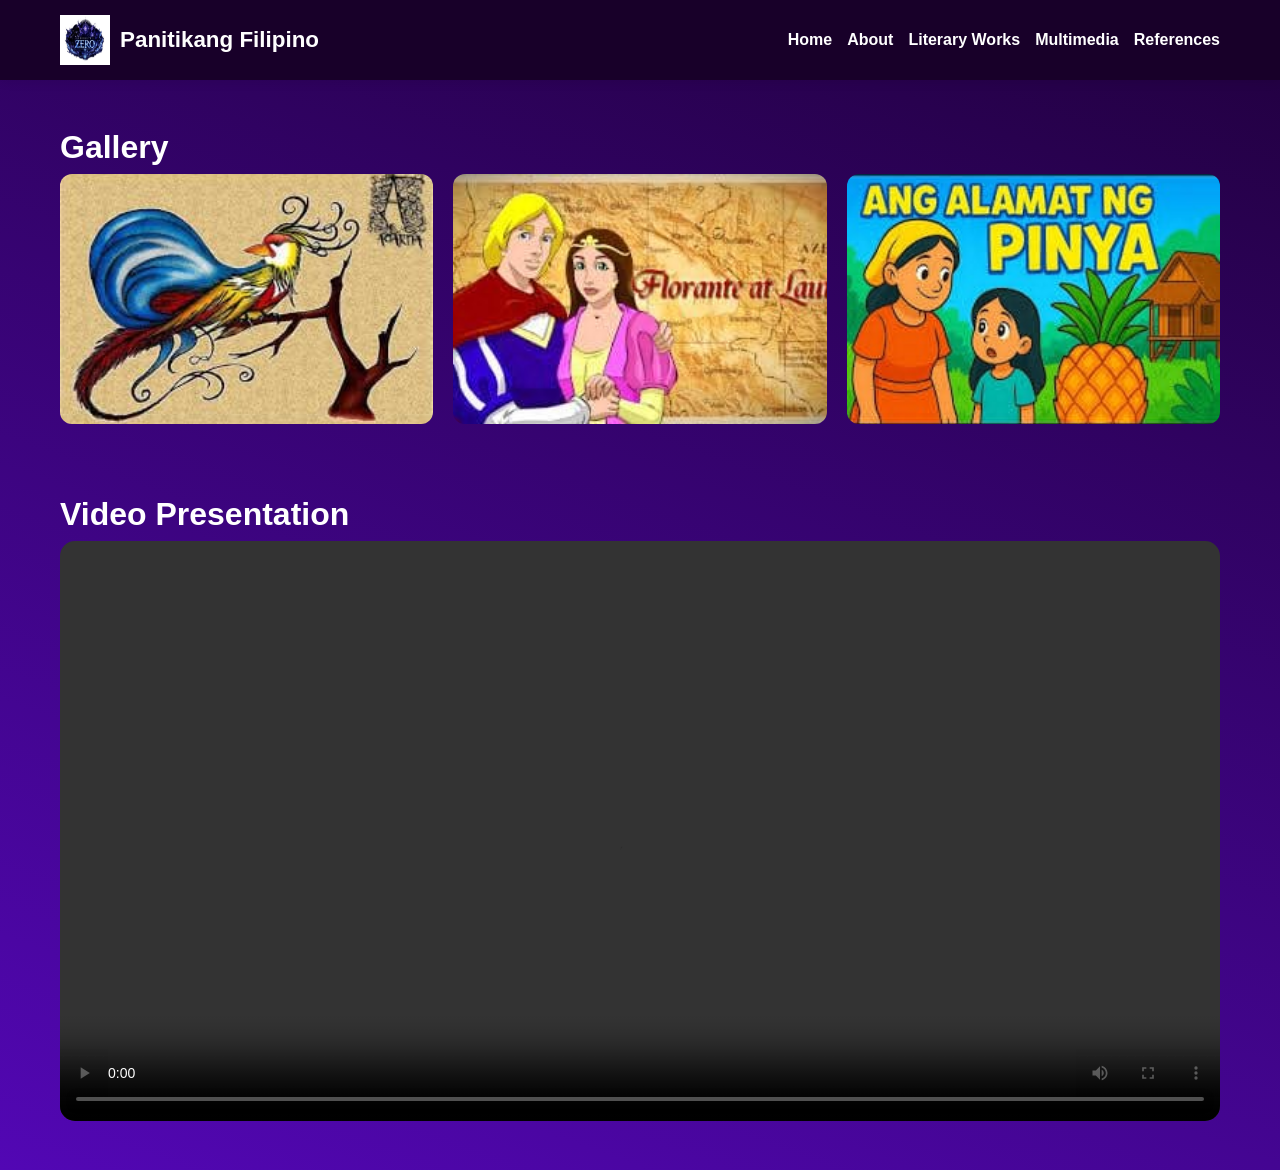
==== multimedia.html @ d61a6754 "Add files via upload" ====
<!DOCTYPE html>
<html>
<head>
    <meta name="viewport" content="width=device-width, initial-scale=1.0">
    <title>Multimedia</title>
     <link rel="icon" type="icon" href="icon.jpg">
    <link rel="stylesheet" href="style.css">
</head>
<body>

<header>
<nav>
    <div class="logo" style="display: flex; align-items: center;">
        <img src="icon.jpg" alt="Banner" style="width: 50px; height: 50px; margin-right: 10px;">Panitikang Filipino
    </div>

    <ul>
        <li><a href="index.html">Home</a></li>
        <li><a href="about.html">About</a></li>
        <li><a href="literary.html">Literary Works</a></li>
        <li><a href="multimedia.html">Multimedia</a></li>
        <li><a href="references.html">References</a></li>
    </ul>
</nav>
</header>

<div class="container">

<h1>Gallery</h1>

<div class="gallery">
   <a href="literary.html#adarna"><img src="ibon.jpg" alt="Ibong Adarna"></a>
   <a href="literary.html#florante"><img src="florante.jpg" alt="Florante at Laura"></a>
   <a href="literary.html#pinya"><img src="pinya.jpg" alt="Pinya"></a>
</div>

<br><br>

<h1>Video Presentation</h1>

<video width="100%" controls>
    <source src="video.mp4" type="video/mp4">
</video>

</div>

</body>
</html>
---- style.css ----
/* RESET */
*{
    margin:0;
    padding:0;
    box-sizing:border-box;
}

body{
    font-family:Arial, Helvetica, sans-serif;
    background: linear-gradient(200deg, #21003e, #5207b4);
    color:#ffffff;
    line-height:1.7;
}

/* HEADER */
header{
    background:#180029;
    box-shadow:0 2px 10px rgba(0,0,0,.08);
    position:sticky;
    top:0;
    z-index:1000;
}

nav{
    max-width:1200px;
    margin:auto;
    padding:15px 20px;
    display:flex;
    justify-content:space-between;
    align-items:center;
    gap:20px;
}

.logo{
    font-size:1.4rem;
    font-weight:bold;
    color:#fefefe;
}

/* NAVIGATION */

nav ul{
    list-style:none;
    display:flex;
    flex-wrap:wrap;
    gap:15px;
}

nav ul li a{
    text-decoration:none;
    color:#ffffff;
    font-weight:600;
    transition:.3s;
}

nav ul li a:hover{
    color:#18026a;
}

/* HERO */

.hero{
    min-height:80vh;
    display: flex;
    flex-direction:column;
    justify-content:center;
    align-items:center;
    text-align:center;
    padding:50px 20px;
}

.hero h1{
    font-size:3rem;
    margin-bottom:15px;
}

.hero p{
    max-width:700px;
    margin-bottom:25px;
}

.hero img{
    width:100%;
    max-width:900px;
    border-radius:15px;
    display:block;
}

/* GENERAL CONTAINER */

.container{
    width:100%;
    max-width:1200px;
    margin:auto;
    padding:40px 20px;
}

/* CARDS */

.card{
    background:#fff;
    padding:25px;
    margin-bottom:25px;
    border-radius:15px;
    box-shadow:0 3px 12px rgba(0,0,0,.08);
    color: black;
}

.card h2{
    color:#2563eb;
    margin-bottom:10px;
}

.card h3{
    margin-top:15px;
    margin-bottom:5px;
}

/* MEMBERS */

.members{
    display:grid;
    grid-template-columns:repeat(auto-fit,minmax(250px,1fr));
    gap:20px;
    margin-top:20px;
}

.member{
    background:#fff;
    padding:20px;
    border-radius:15px;
    box-shadow:0 3px 12px rgba(0,0,0,.08);
    text-align:center;
    color: black;
}

.member h3{
    color:#2563eb;
    margin-bottom:10px;
}

/* GALLERY */

.gallery{
    display:grid;
    grid-template-columns:repeat(auto-fit,minmax(250px,1fr));
    gap:20px;
}

.gallery img{
    width:100%;
    height:250px;
    object-fit:cover;
    border-radius:12px;
    transition:.3s;
}

.gallery img:hover{
    transform:scale(1.03);
}

/* VIDEO */

video{
    width:100%;
    border-radius:15px;
}

/* FOOTER */

footer{
    background:#180029;
    text-align:center;
    padding:20px;
    margin-top:40px;
    box-shadow:0 -2px 10px rgba(0,0,0,.05);
}

/* TABLETS */

@media (max-width:768px){

    nav{
        flex-direction:column;
        text-align:center;
    }

    nav ul{
        justify-content:center;
    }

    .hero{
        min-height:auto;
        padding:60px 20px;
    }

    .hero h1{
        font-size:2.2rem;
    }

    .hero p{
        font-size:0.95rem;
    }

    .container{
        padding:30px 15px;
    }

    .card{
        padding:20px;
    }
}

/* SMALL PHONES */

@media (max-width:480px){

    .logo{
        font-size:1.2rem;
    }

    nav ul{
        flex-direction:column;
        width:100%;
        gap:10px;
    }

    nav ul li{
        width:100%;
    }

    nav ul li a{
        display:block;
        background:#232b3f;
        padding:10px;
        border-radius:8px;
    }

    .hero h1{
        font-size:1.8rem;
    }

    .hero p{
        font-size:0.9rem;
    }

    .gallery{
        grid-template-columns:1fr;
    }

    .members{
        grid-template-columns:1fr;
    }
}
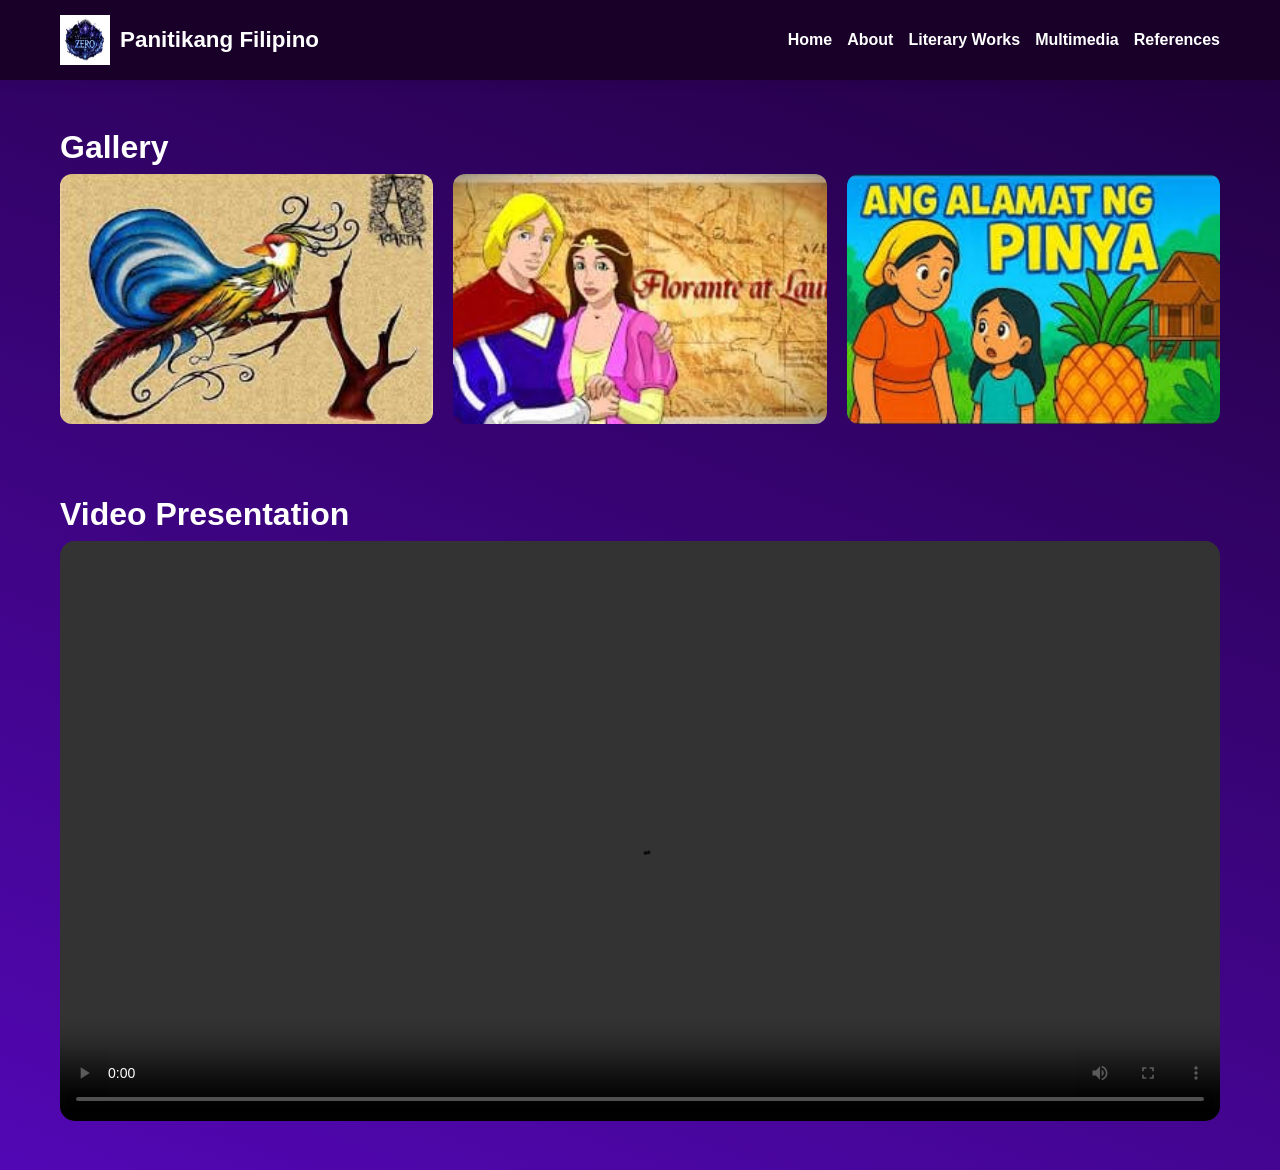
==== commit 3d9da13a: "Update multimedia.html" ====
--- a/multimedia.html
+++ b/multimedia.html
@@ -39,10 +39,10 @@
 <h1>Video Presentation</h1>
 
 <video width="100%" controls>
-    <source src="video.mp4" type="video/mp4">
+    <source src="videoplayback.mp4" type="video/mp4">
 </video>
 
 </div>
 
 </body>
-</html>+</html>
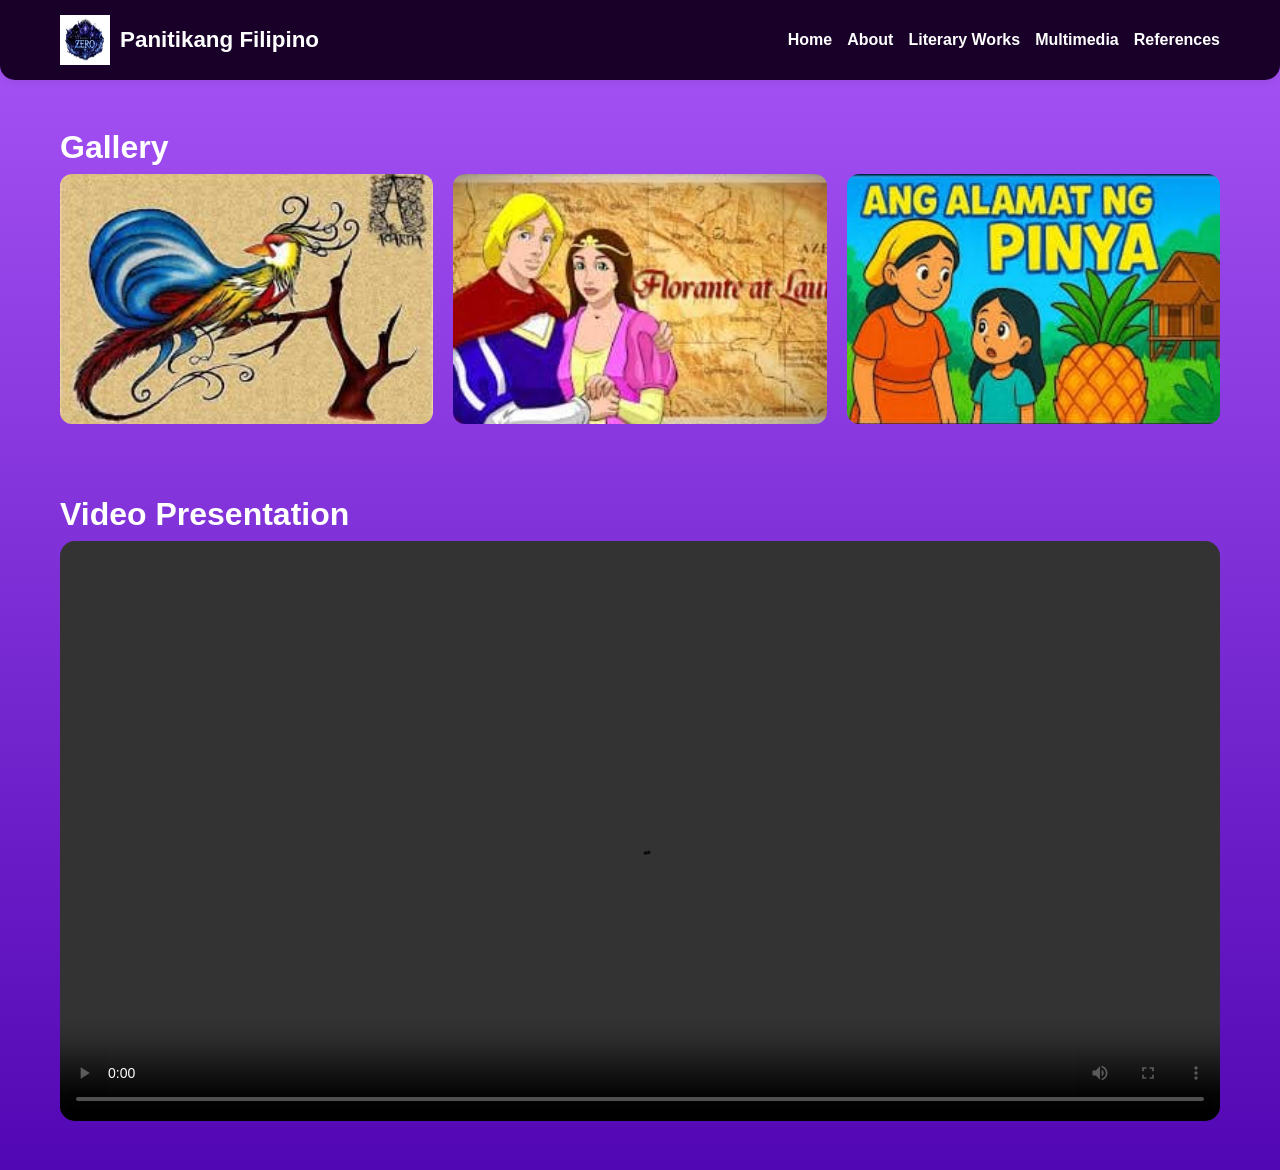
==== commit 96c1af15: "Update multimedia.html" ====
--- a/multimedia.html
+++ b/multimedia.html
@@ -5,6 +5,27 @@
     <title>Multimedia</title>
      <link rel="icon" type="icon" href="icon.jpg">
     <link rel="stylesheet" href="style.css">
+    <style>
+         .image-container{
+        width: 100%;
+        display: flex;
+        justify-content: center;
+    }
+
+    .zoom-image{
+        width: 250px;
+        border-radius: 20px;
+
+        transition: transform 0.4s ease;
+
+        transform: scale(1);
+    }
+
+    /* Active Zoom */
+    .zoom-image.active{
+        transform: scale(1.5);
+    }
+    </style>
 </head>
 <body>
 
@@ -29,9 +50,9 @@
 <h1>Gallery</h1>
 
 <div class="gallery">
-   <a href="literary.html#adarna"><img src="ibon.jpg" alt="Ibong Adarna"></a>
-   <a href="literary.html#florante"><img src="florante.jpg" alt="Florante at Laura"></a>
-   <a href="literary.html#pinya"><img src="pinya.jpg" alt="Pinya"></a>
+   <a href="literary.html#adarna"><img src="ibon.jpg" alt="Ibong Adarna" class="zoom-image" id="zoomImage"></a>
+   <a href="literary.html#florante"><img src="florante.jpg" alt="Florante at Laura" class="zoom-image" id="zoomImage"></a>
+   <a href="literary.html#pinya"><img src="pinya.jpg" alt="Pinya" class="zoom-image" id="zoomImage"></a>
 </div>
 
 <br><br>
@@ -44,5 +65,22 @@
 
 </div>
 
+    <script>
+    const image = document.getElementById("zoomImage");
+
+    window.addEventListener("scroll", () => {
+
+        const rect = image.getBoundingClientRect();
+
+        const screenCenter = window.innerHeight / 2;
+
+        if(rect.top < screenCenter && rect.bottom > screenCenter){
+            image.classList.add("active");
+        } else {
+            image.classList.remove("active");
+        }
+    });
+</script>
+
 </body>
 </html>
--- a/style.css
+++ b/style.css
@@ -7,7 +7,7 @@
 
 body{
     font-family:Arial, Helvetica, sans-serif;
-    background: linear-gradient(200deg, #21003e, #5207b4);
+    background: linear-gradient(180deg, #A855F7, #5207b4);
     color:#ffffff;
     line-height:1.7;
 }
@@ -19,6 +19,7 @@
     position:sticky;
     top:0;
     z-index:1000;
+    border-radius: 0 0 15px 15px;
 }
 
 nav{
@@ -54,7 +55,9 @@
 }
 
 nav ul li a:hover{
-    color:#18026a;
+    color:#6e088d;
+    border: 1px solid #40058d;
+    padding: 5px 10px;
 }
 
 /* HERO */
@@ -157,6 +160,8 @@
 
 .gallery img:hover{
     transform:scale(1.03);
+    border: 1px solid #40058d;
+    padding: 3px;
 }
 
 /* VIDEO */
@@ -219,20 +224,14 @@
         font-size:1.2rem;
     }
 
-    nav ul{
-        flex-direction:column;
-        width:100%;
-        gap:10px;
-    }
-
-    nav ul li{
-        width:100%;
-    }
+   ul a{
+       display: flex;
+   }
 
     nav ul li a{
         display:block;
         background:#232b3f;
-        padding:10px;
+        padding:5px;
         border-radius:8px;
     }
 
@@ -251,4 +250,4 @@
     .members{
         grid-template-columns:1fr;
     }
-}+}
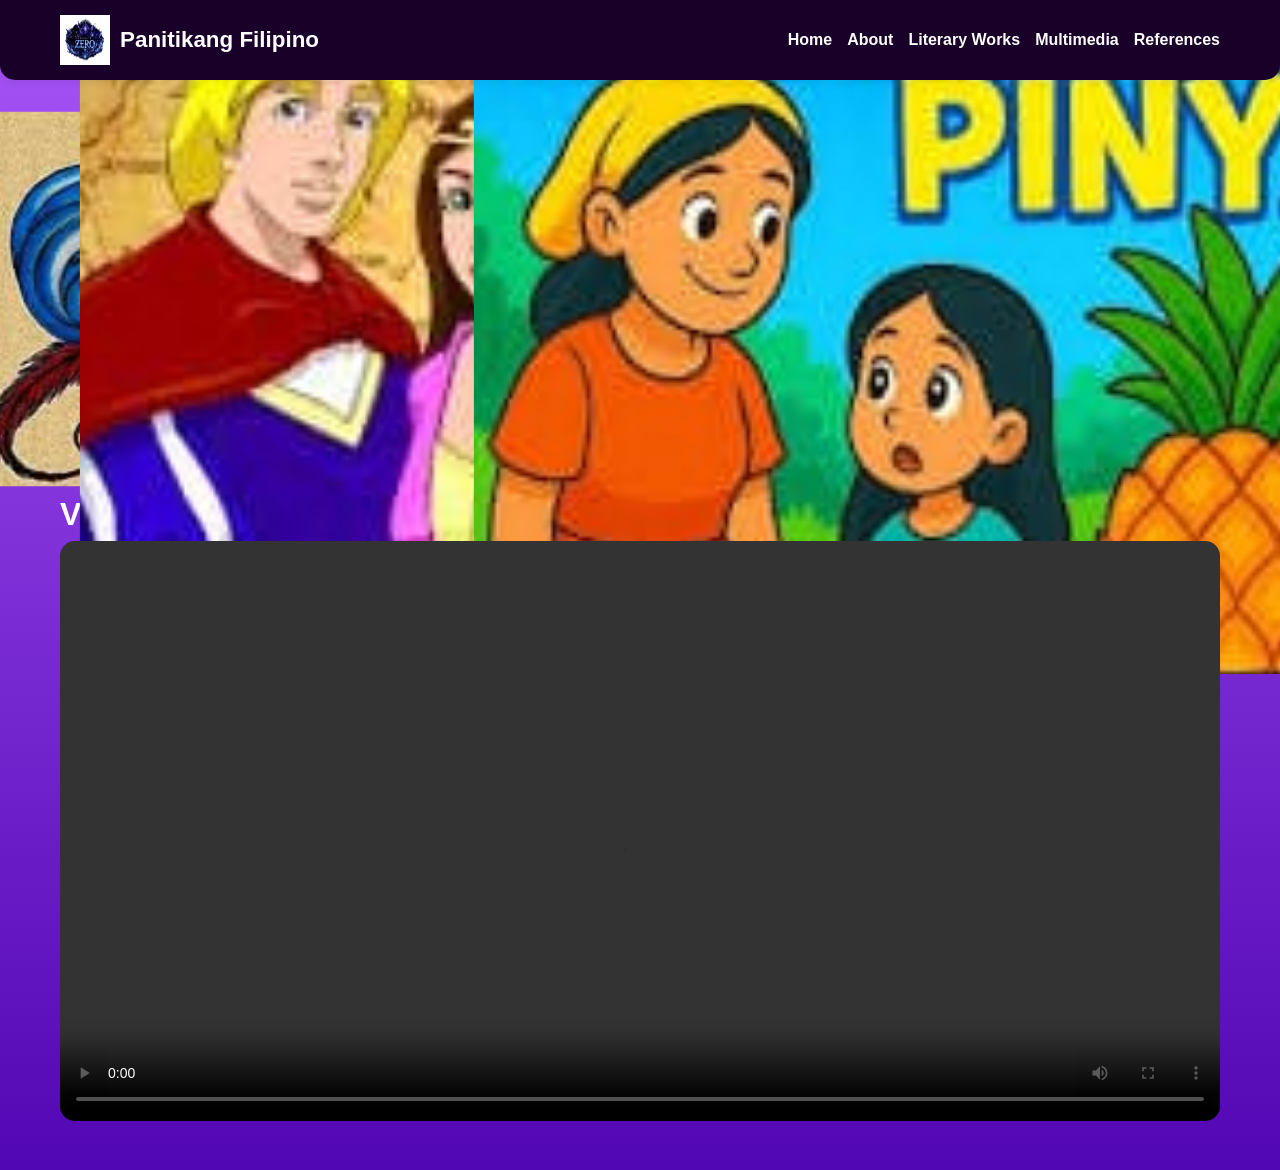
==== commit 6018af20: "Update multimedia.html" ====
--- a/multimedia.html
+++ b/multimedia.html
@@ -13,12 +13,12 @@
     }
 
     .zoom-image{
-        width: 250px;
+        width: 210px;
         border-radius: 20px;
 
         transition: transform 0.4s ease;
 
-        transform: scale(1);
+        transform: scale(3);
     }
 
     /* Active Zoom */
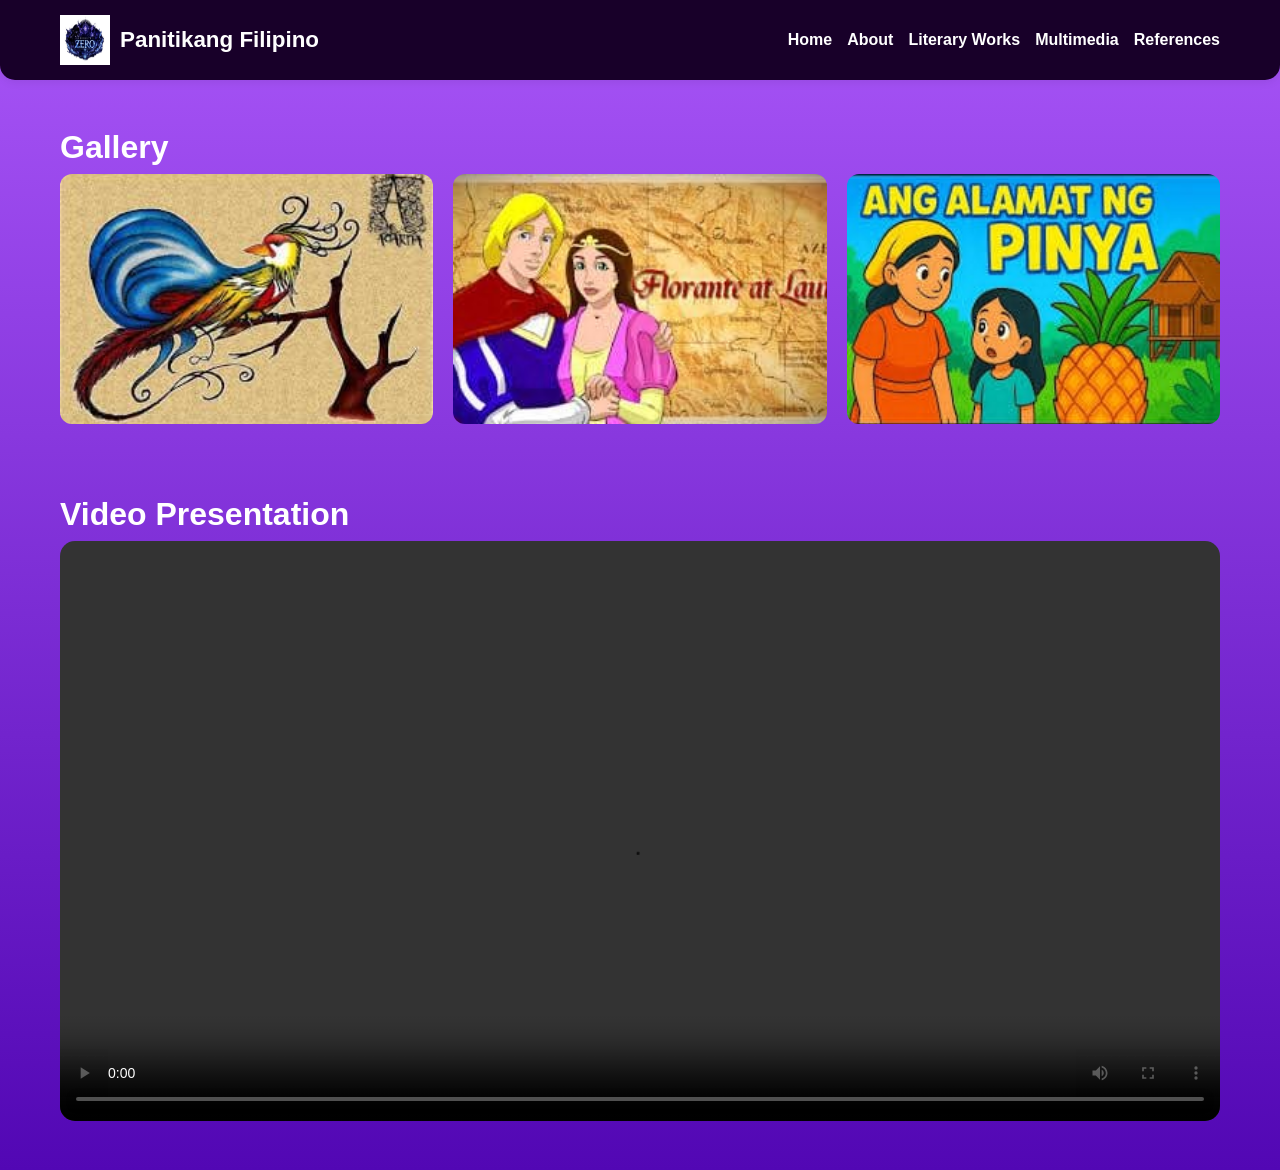
==== commit 022eaf6b: "Update multimedia.html" ====
--- a/multimedia.html
+++ b/multimedia.html
@@ -18,7 +18,7 @@
 
         transition: transform 0.4s ease;
 
-        transform: scale(3);
+        transform: scale(1);
     }
 
     /* Active Zoom */
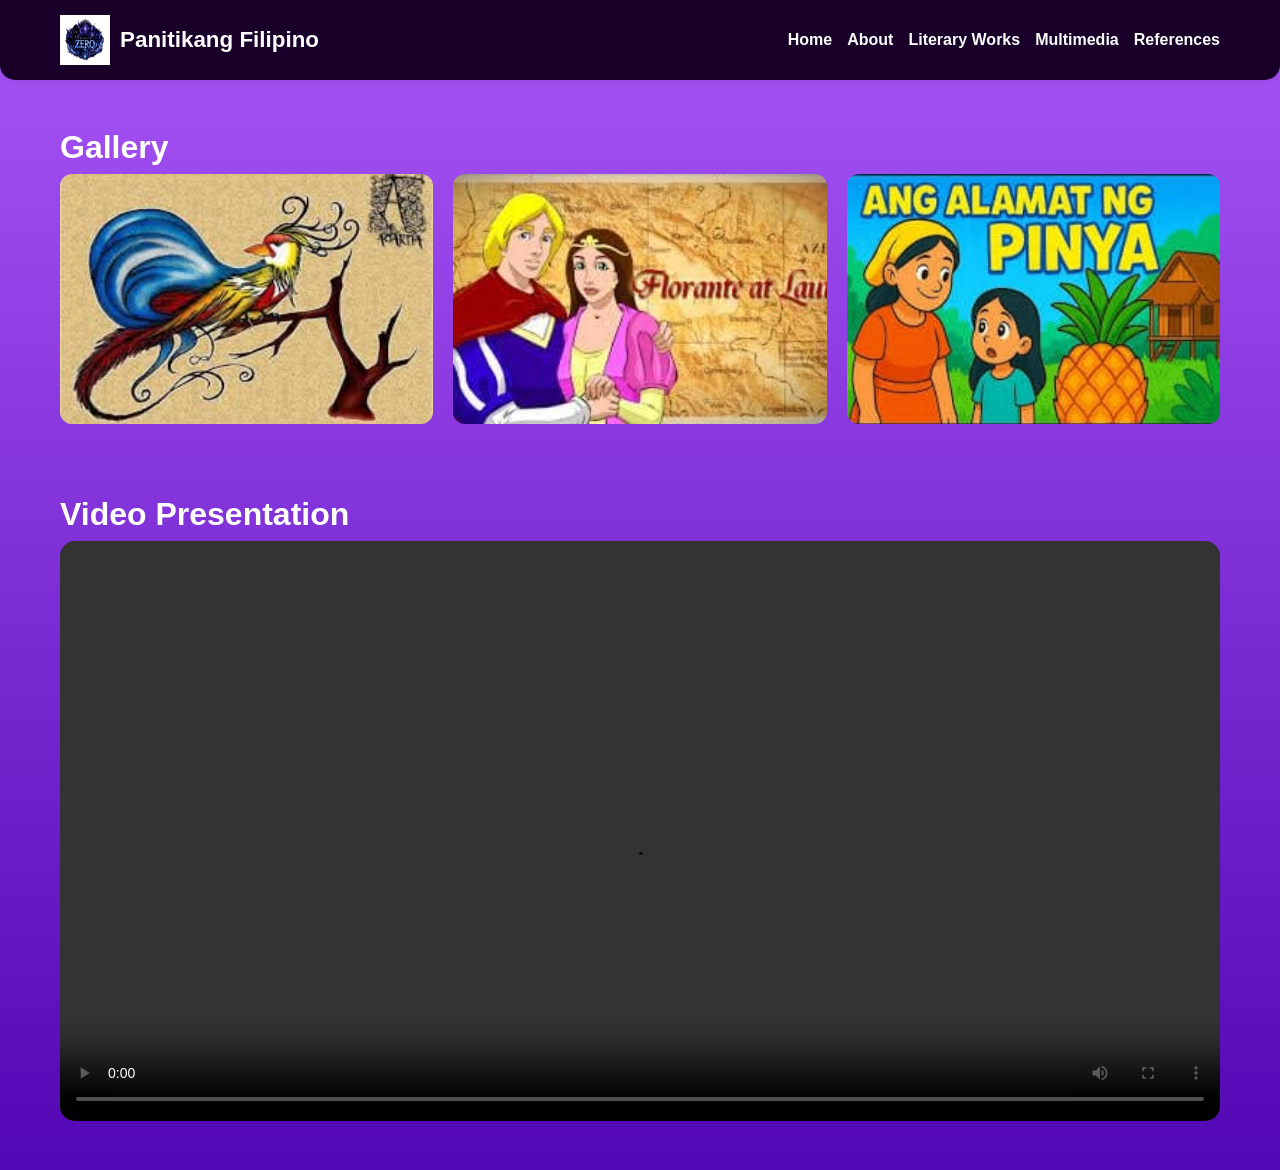
==== commit 2681bfbd: "Update multimedia.html" ====
--- a/multimedia.html
+++ b/multimedia.html
@@ -5,27 +5,6 @@
     <title>Multimedia</title>
      <link rel="icon" type="icon" href="icon.jpg">
     <link rel="stylesheet" href="style.css">
-    <style>
-         .image-container{
-        width: 100%;
-        display: flex;
-        justify-content: center;
-    }
-
-    .zoom-image{
-        width: 210px;
-        border-radius: 20px;
-
-        transition: transform 0.4s ease;
-
-        transform: scale(1);
-    }
-
-    /* Active Zoom */
-    .zoom-image.active{
-        transform: scale(1.5);
-    }
-    </style>
 </head>
 <body>
 
@@ -50,9 +29,9 @@
 <h1>Gallery</h1>
 
 <div class="gallery">
-   <a href="literary.html#adarna"><img src="ibon.jpg" alt="Ibong Adarna" class="zoom-image" id="zoomImage"></a>
-   <a href="literary.html#florante"><img src="florante.jpg" alt="Florante at Laura" class="zoom-image" id="zoomImage"></a>
-   <a href="literary.html#pinya"><img src="pinya.jpg" alt="Pinya" class="zoom-image" id="zoomImage"></a>
+   <a href="literary.html#adarna"><img src="ibon.jpg" alt="Ibong Adarna"></a>
+   <a href="literary.html#florante"><img src="florante.jpg" alt="Florante at Laura"></a>
+   <a href="literary.html#pinya"><img src="pinya.jpg" alt="Pinya"></a>
 </div>
 
 <br><br>
@@ -65,22 +44,6 @@
 
 </div>
 
-    <script>
-    const image = document.getElementById("zoomImage");
-
-    window.addEventListener("scroll", () => {
-
-        const rect = image.getBoundingClientRect();
-
-        const screenCenter = window.innerHeight / 2;
-
-        if(rect.top < screenCenter && rect.bottom > screenCenter){
-            image.classList.add("active");
-        } else {
-            image.classList.remove("active");
-        }
-    });
-</script>
 
 </body>
 </html>
